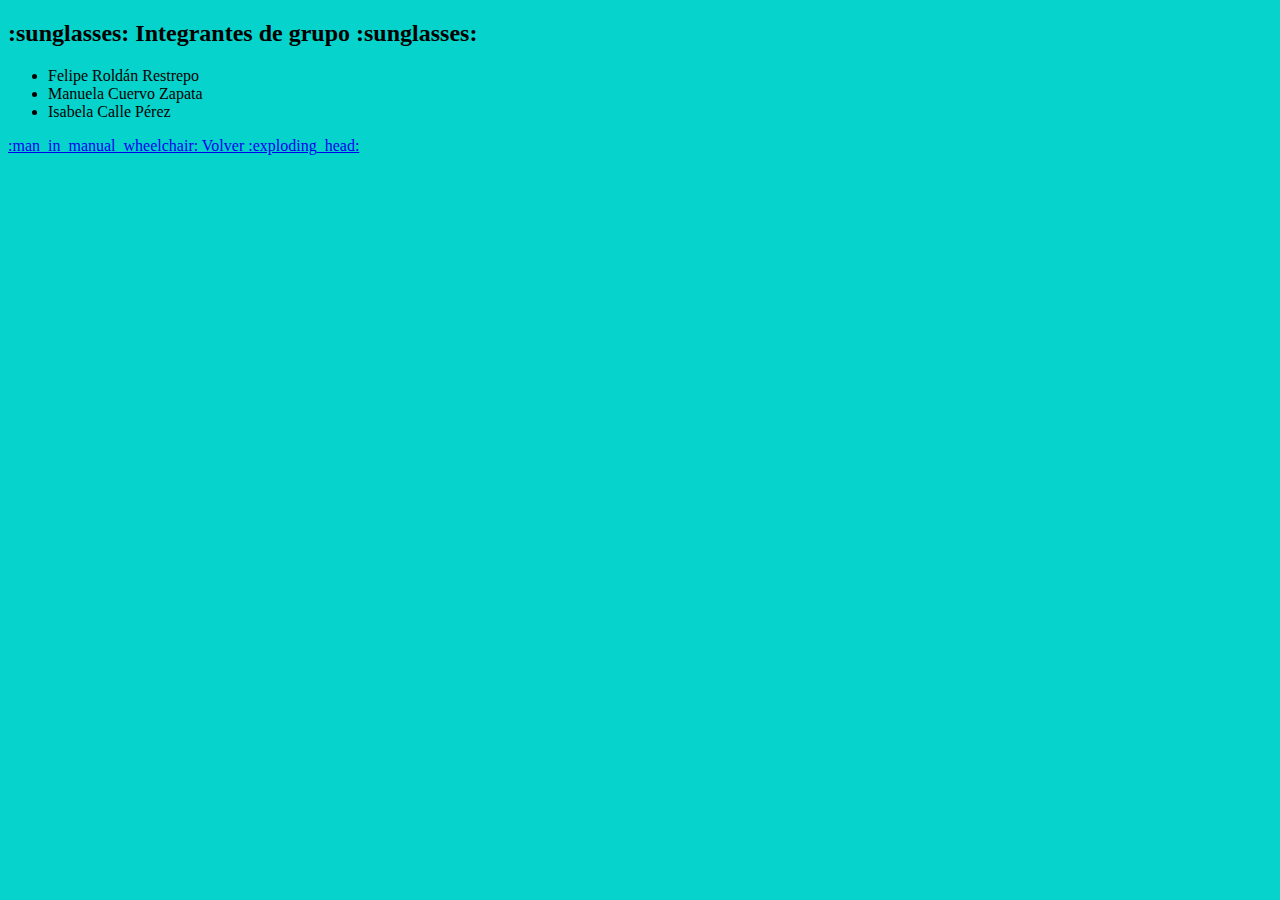
==== creditos.html @ 01328aae "creditos" ====
<!DOCTYPE html>
<html lang="en">
<head>
    <meta charset="UTF-8">
    <meta name="viewport" content="width=device-width, initial-scale=1.0">
    <link rel="stylesheet" href="css/main.css">
    <title>:: Craps ::</title>
</head>
<body>
    <div class="creditos">
        <h2>:sunglasses: Integrantes de grupo :sunglasses:</h2>
        <ul>
            <li>Felipe Roldán Restrepo</li>
            <li>Manuela Cuervo Zapata</li>
            <li>Isabela Calle Pérez</li>
        </ul>
    </div>
    <div class="szs">
    <a href="index.html">:man_in_manual_wheelchair: Volver :exploding_head:</a>
    </div>
</body>
</html>
---- css/main.css ----
body{
    background-color: #06D3CC; 
}
.dado{
background-image:url(https://i.pinimg.com/originals/0b/61/ba/0b61ba096406865f0e76a9b07e36dc69.png);
background-position:-803px;
width:157px;
height:206px;
}
#contenedor_dados{
display:flex;
width:315px;
margin:0 auto;
}



#boton_tirar{
display:block;
width:100px;
height:60px;
margin:10px auto;
background-color:#A62E2E;
color:#F2D857;
border:0;
border-radius:20px;
cursor:pointer;
}
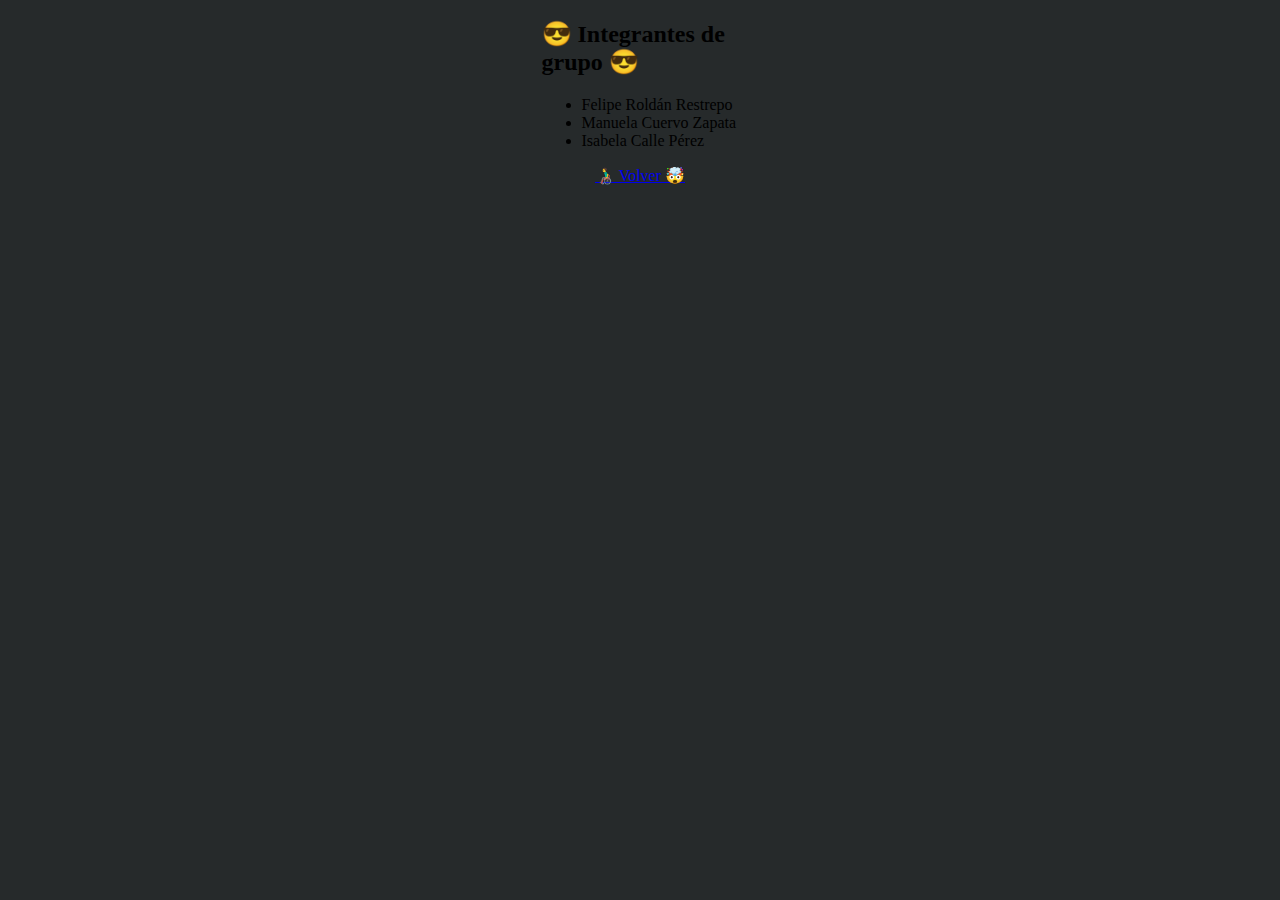
==== commit 3f812a85: "Avance del juego condiciones, cuadro animado, link para creditos" ====
--- a/creditos.html
+++ b/creditos.html
@@ -8,7 +8,7 @@
 </head>
 <body>
     <div class="creditos">
-        <h2>:sunglasses: Integrantes de grupo :sunglasses:</h2>
+        <h2>😎 Integrantes de grupo 😎</h2>
         <ul>
             <li>Felipe Roldán Restrepo</li>
             <li>Manuela Cuervo Zapata</li>
@@ -16,7 +16,7 @@
         </ul>
     </div>
     <div class="szs">
-    <a href="index.html">:man_in_manual_wheelchair: Volver :exploding_head:</a>
+    <a href="index.html"> 👨‍🦽 Volver 🤯</a>
     </div>
 </body>
 </html>--- a/css/main.css
+++ b/css/main.css
@@ -1,28 +1,129 @@
 body{
-    background-color: #06D3CC; 
+    background-color: #262a2b; 
 }
 .dado{
-background-image:url(https://i.pinimg.com/originals/0b/61/ba/0b61ba096406865f0e76a9b07e36dc69.png);
-background-position:-803px;
-width:157px;
-height:206px;
+  background-image:url(https://i.pinimg.com/originals/0b/61/ba/0b61ba096406865f0e76a9b07e36dc69.png);
+  background-position:-803px;
+  width:157px;
+  height:156px;
 }
 #contenedor_dados{
-display:flex;
-width:315px;
-margin:0 auto;
+  display:flex;
+  width:315px;
+  margin:0 auto;
+}
+#boton_tirar{
+  display:block;
+  width:100px;
+  height:60px;
+  margin:10px auto;
+  background-color:#A62E2E;
+  color:#F2D857;
+  border:0;
+  border-radius:10px;
+  cursor:pointer;
+}
+.creditos{
+  margin:0 auto;
+  width: 197px;
+}
+.szs{
+  width:150px;
+  margin:0 auto; 
+  text-align: center;
 }
 
+#titulo{
+  margin: 0 auto;
+  width: 200px;
+  margin-bottom: 40px;
+  color:#0081a7;
+}
+#mensaje_texto{
+  position: absolute;
+  top: 30px;
+  left: 40px;
+  width: 255px;
+  height: 140px;
+}
 
-
-#boton_tirar{
-display:block;
-width:100px;
-height:60px;
-margin:10px auto;
-background-color:#A62E2E;
-color:#F2D857;
-border:0;
-border-radius:20px;
-cursor:pointer;
+body{
+  margin: 0;
+  padding: 0;
+}
+.show{
+  display:block;
+}
+.hidden{
+  display:none;
+}
+.ligthbox{
+  position: fixed;
+  top:0px;
+  left:0px;
+  width: 100%;
+  height: 100%;
+  background:rgba(0,0,0,.6);
+}
+.login_content{
+  position: relative;
+  background-color: #fed9b7;
+  width: 353px;
+  height: 230px;
+  margin-right: auto;
+  margin-left: auto;
+  top:50%;
+  margin-top: -115px;
+  border-radius: 5%;
+}
+.close_button{
+  position: absolute;
+  background-color: #f07167;
+  top: 10px;
+  right: 10px;
+  color: white;
+  width: 40px;
+  height: 40px;
+  text-align: center;
+  border-radius: 20px;
+  cursor: pointer;
+  font-size: 23px;
+  line-height: 34px;
+  font-family: verdana;
+}
+.close_button:hover{
+  background-color: white;
+  color: #0081a7;
+}
+#input_name{
+  position: absolute;
+  top: 70px;
+  left: 60px;
+  width: 210px;
+  height: 28px;
+  border-radius: 6px;
+}
+#input_password{
+  position: absolute;
+  top: 113px;
+  left: 60px;
+  width: 210px;
+  height: 28px;
+  border-radius: 6px;
+}
+#button_login{
+  position: absolute;
+  top: 160px;
+  left: 60px;
+  width: 110px;
+  height: 40px;
+  border-radius: 5px;
+}
+#button_cancel{
+  position: absolute;
+  top: 160px;
+  left: 175px;
+  width: 101px;
+  height: 40px;
+  border-radius: 5px;
 }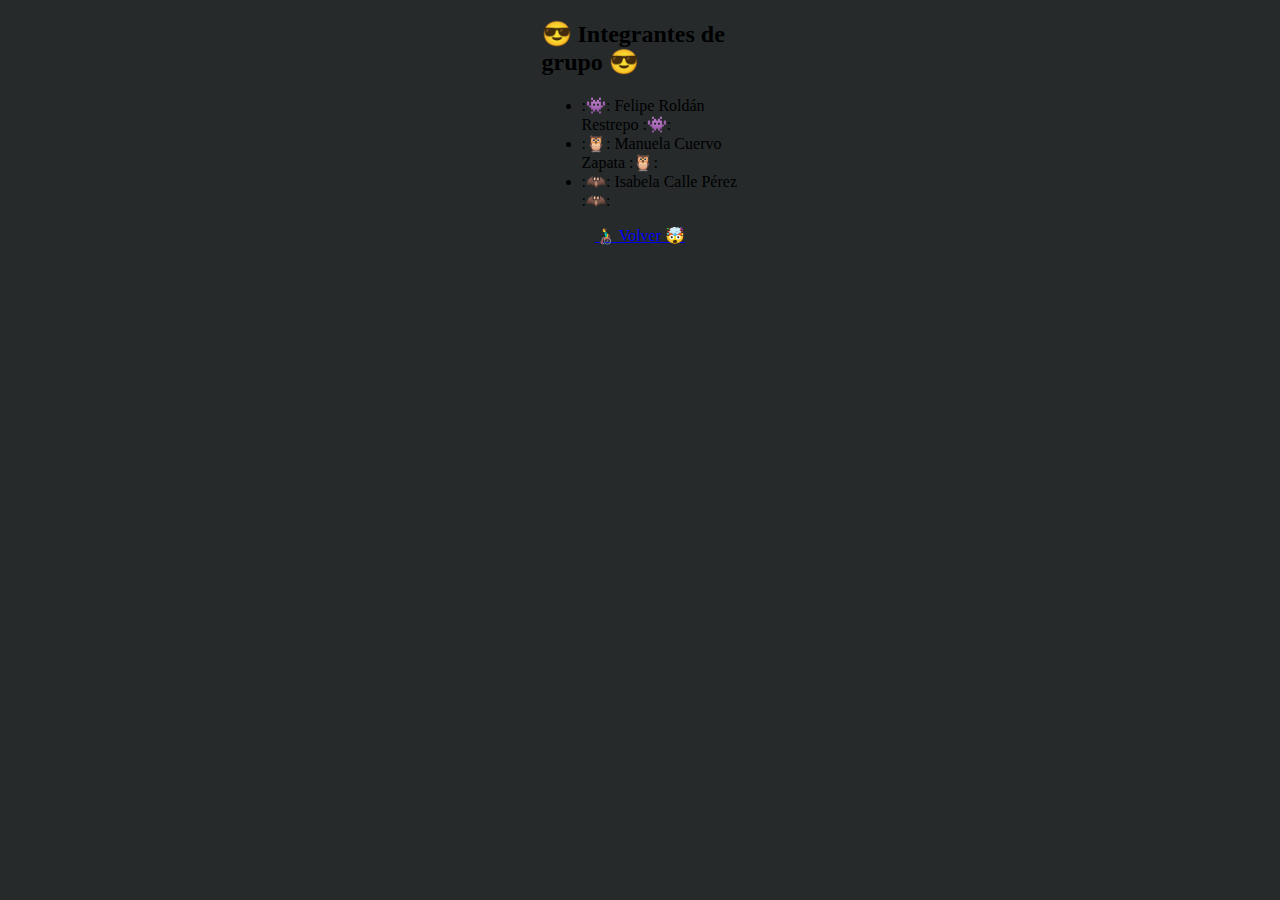
==== commit aa88bf7e: "actualizacion creditos" ====
--- a/creditos.html
+++ b/creditos.html
@@ -10,9 +10,9 @@
     <div class="creditos">
         <h2>😎 Integrantes de grupo 😎</h2>
         <ul>
-            <li>Felipe Roldán Restrepo</li>
-            <li>Manuela Cuervo Zapata</li>
-            <li>Isabela Calle Pérez</li>
+            <li>:👾: Felipe Roldán Restrepo :👾:</li>
+            <li>:🦉: Manuela Cuervo Zapata :🦉:</li>
+            <li>:🦇: Isabela Calle Pérez :🦇:</li>
         </ul>
     </div>
     <div class="szs">
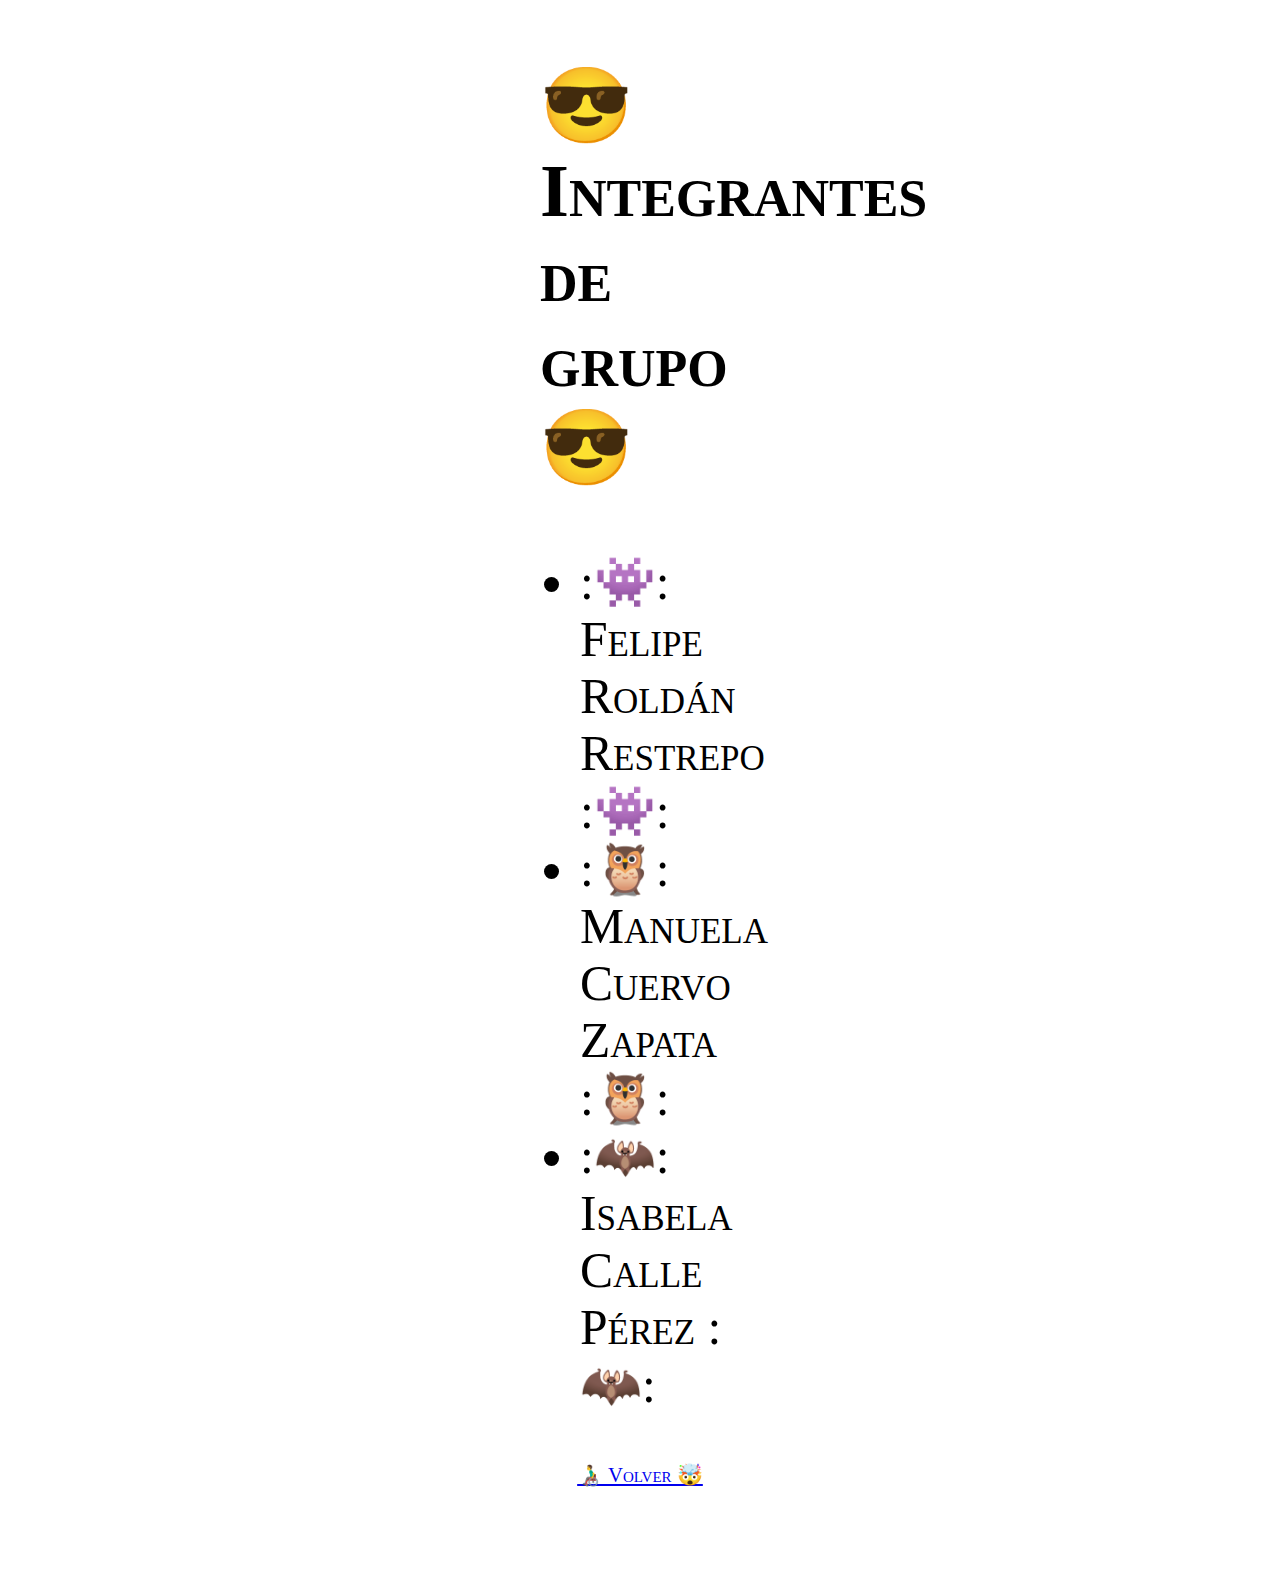
==== commit e0b81689: "Por fin, Codigo dados js final" ====
--- a/creditos.html
+++ b/creditos.html
@@ -1,22 +1,22 @@
 <!DOCTYPE html>
 <html lang="en">
 <head>
-    <meta charset="UTF-8">
-    <meta name="viewport" content="width=device-width, initial-scale=1.0">
-    <link rel="stylesheet" href="css/main.css">
-    <title>:: Craps ::</title>
+<meta charset="UTF-8">
+<meta name="viewport" content="width=device-width, initial-scale=1.0">
+<link rel="stylesheet" href="css/main.css">
+<title>:: Craps ::</title>
 </head>
 <body>
-    <div class="creditos">
-        <h2>😎 Integrantes de grupo 😎</h2>
-        <ul>
-            <li>:👾: Felipe Roldán Restrepo :👾:</li>
-            <li>:🦉: Manuela Cuervo Zapata :🦉:</li>
-            <li>:🦇: Isabela Calle Pérez :🦇:</li>
-        </ul>
-    </div>
-    <div class="szs">
-    <a href="index.html"> 👨‍🦽 Volver 🤯</a>
-    </div>
+<div class="creditos">
+    <h2>😎 Integrantes de grupo 😎</h2>
+    <ul>
+        <li>:👾: Felipe Roldán Restrepo :👾:</li>
+        <li>:🦉: Manuela Cuervo Zapata :🦉:</li>
+        <li>:🦇: Isabela Calle Pérez :🦇:</li>
+    </ul>
+</div>
+<div class="szs">
+<a href="index.html"> 👨‍🦽 Volver 🤯</a>
+</div>
 </body>
 </html>--- a/css/main.css
+++ b/css/main.css
@@ -1,129 +1,154 @@
 body{
-    background-color: #262a2b; 
-}
+   background-image:url(https://media1.tenor.com/images/a8937d9bc6ddda79dc00e86f10cca1b8/tenor.gif?itemid=12992912); }
+ 
+
 .dado{
-  background-image:url(https://i.pinimg.com/originals/0b/61/ba/0b61ba096406865f0e76a9b07e36dc69.png);
-  background-position:-803px;
-  width:157px;
-  height:156px;
+background-image:url(https://i.pinimg.com/originals/0b/61/ba/0b61ba096406865f0e76a9b07e36dc69.png);
+background-position:-803px;
+width:257px;
+height:380px;
 }
 #contenedor_dados{
-  display:flex;
-  width:315px;
-  margin:0 auto;
+display:flex;
+width:315px;
+margin:0 auto;
 }
 #boton_tirar{
-  display:block;
-  width:100px;
-  height:60px;
-  margin:10px auto;
-  background-color:#A62E2E;
-  color:#F2D857;
-  border:0;
-  border-radius:10px;
-  cursor:pointer;
+font:small-caps 210% cambria;
+display:block;
+top: 500px;
+width:200px;
+height:60px;
+margin:0px auto;
+background-color:#457B9D;
+color:#262a2b;
+border:0;
+border-radius:100px;
+cursor:pointer;
 }
 .creditos{
-  margin:0 auto;
-  width: 197px;
+font:small-caps 310% cambria;
+margin:0 auto;
+width: 200px;
+margin-top: 40px
 }
 .szs{
-  width:150px;
-  margin:0 auto; 
-  text-align: center;
+font:small-caps 130% cambria;
+width:550px;
+margin:0 auto; 
+text-align: center;
+ margin-bottom:90px
 }
 
 #titulo{
-  margin: 0 auto;
-  width: 200px;
-  margin-bottom: 40px;
-  color:#0081a7;
+font:small-caps 510% cambria;
+margin: 0 auto;
+width: 600px;
+margin-bottom: 40px;
+text-align: center;
+background-color:#262a2b;
+color:#8dc3e1;
+ margin-top: 65px
 }
 #mensaje_texto{
-  position: absolute;
-  top: 30px;
-  left: 40px;
-  width: 255px;
-  height: 140px;
+position: absolute;
+top: 30px;
+left: 40px;
+width: 255px;
+height: 140px;
 }
 
 body{
-  margin: 0;
-  padding: 0;
+margin: 0;
+padding: 0;
 }
 .show{
-  display:block;
+display:block;
 }
 .hidden{
-  display:none;
+display:none;
 }
 .ligthbox{
-  position: fixed;
-  top:0px;
-  left:0px;
-  width: 100%;
-  height: 100%;
-  background:rgba(0,0,0,.6);
+position: fixed;
+top:0px;
+left:0px;
+width: 100%;
+height: 100%;
+background:rgba(0,0,0,.6);
 }
 .login_content{
-  position: relative;
-  background-color: #fed9b7;
-  width: 353px;
-  height: 230px;
-  margin-right: auto;
-  margin-left: auto;
-  top:50%;
-  margin-top: -115px;
-  border-radius: 5%;
+position: relative;
+background-color: #fed9b7;
+width: 353px;
+height: 230px;
+margin-right: auto;
+margin-left: auto;
+top:50%;
+margin-top: -115px;
+border-radius: 5%;
 }
 .close_button{
-  position: absolute;
-  background-color: #f07167;
-  top: 10px;
-  right: 10px;
-  color: white;
-  width: 40px;
-  height: 40px;
-  text-align: center;
-  border-radius: 20px;
-  cursor: pointer;
-  font-size: 23px;
-  line-height: 34px;
-  font-family: verdana;
+position: absolute;
+background-color: #f07167;
+top: 10px;
+right: 10px;
+color: white;
+width: 40px;
+height: 40px;
+text-align: center;
+border-radius: 20px;
+cursor: pointer;
+font-size: 23px;
+line-height: 34px;
+font-family: verdana;
 }
 .close_button:hover{
-  background-color: white;
-  color: #0081a7;
+background-color: white;
+color: #0081a7;
 }
 #input_name{
-  position: absolute;
-  top: 70px;
-  left: 60px;
-  width: 210px;
-  height: 28px;
-  border-radius: 6px;
+position: absolute;
+top: 70px;
+left: 60px;
+width: 210px;
+height: 28px;
+border-radius: 6px;
 }
 #input_password{
-  position: absolute;
-  top: 113px;
-  left: 60px;
-  width: 210px;
-  height: 28px;
-  border-radius: 6px;
+position: absolute;
+top: 113px;
+left: 60px;
+width: 210px;
+height: 28px;
+border-radius: 6px;
 }
 #button_login{
-  position: absolute;
-  top: 160px;
-  left: 60px;
-  width: 110px;
-  height: 40px;
-  border-radius: 5px;
+position: absolute;
+top: 160px;
+left: 60px;
+width: 110px;
+height: 40px;
+border-radius: 5px;
 }
 #button_cancel{
-  position: absolute;
-  top: 160px;
-  left: 175px;
-  width: 101px;
-  height: 40px;
-  border-radius: 5px;
+position: absolute;
+top: 160px;
+left: 175px;
+width: 101px;
+height: 40px;
+border-radius: 5px;
+
+}
+
+#instrucciones{ 
+
+
+position: absolute;
+top: 200px;
+left: 0px;
+width: 390px;
+height: 390px;
+border-radius: 50px;
+
+
 }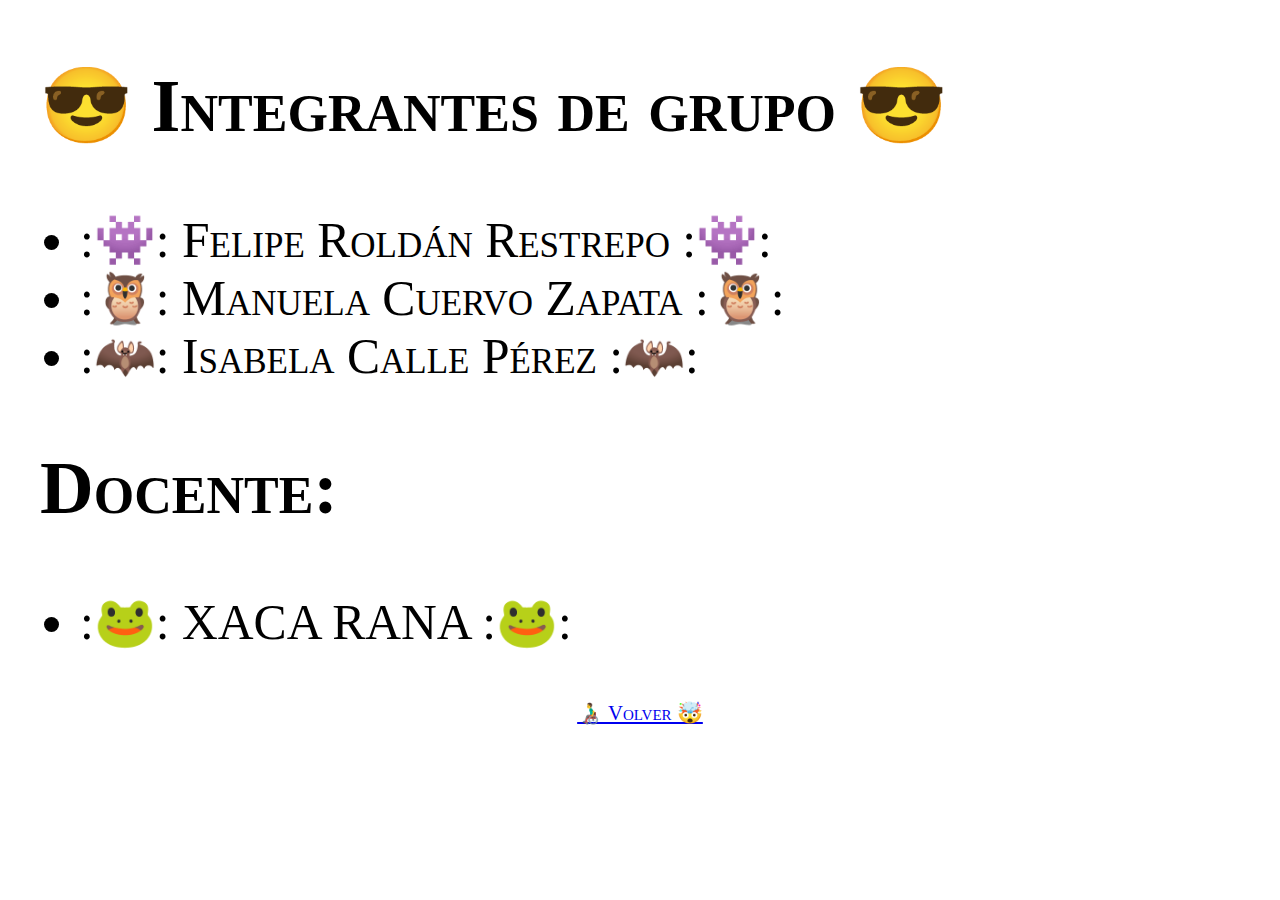
==== commit 1ffbbea0: "actualización créditos" ====
--- a/creditos.html
+++ b/creditos.html
@@ -8,12 +8,16 @@
 </head>
 <body>
 <div class="creditos">
-    <h2>😎 Integrantes de grupo 😎</h2>
-    <ul>
-        <li>:👾: Felipe Roldán Restrepo :👾:</li>
-        <li>:🦉: Manuela Cuervo Zapata :🦉:</li>
-        <li>:🦇: Isabela Calle Pérez :🦇:</li>
-    </ul>
+<h2>😎 Integrantes de grupo 😎</h2>
+<ul>
+    <li>:👾: Felipe Roldán Restrepo :👾:</li>
+    <li>:🦉: Manuela Cuervo Zapata :🦉:</li>
+    <li>:🦇: Isabela Calle Pérez :🦇:</li>
+</ul>
+<h2>Docente:</h2>
+<ul>
+    <li>:🐸: XACA RANA :🐸:</li>
+   </ul>
 </div>
 <div class="szs">
 <a href="index.html"> 👨‍🦽 Volver 🤯</a>
--- a/css/main.css
+++ b/css/main.css
@@ -1,6 +1,6 @@
 body{
-   background-image:url(https://media1.tenor.com/images/a8937d9bc6ddda79dc00e86f10cca1b8/tenor.gif?itemid=12992912); }
- 
+background-image:url(https://media1.tenor.com/images/a8937d9bc6ddda79dc00e86f10cca1b8/tenor.gif?itemid=12992912); }
+
 
 .dado{
 background-image:url(https://i.pinimg.com/originals/0b/61/ba/0b61ba096406865f0e76a9b07e36dc69.png);
@@ -26,10 +26,16 @@
 border-radius:100px;
 cursor:pointer;
 }
+#boton_tirar:hover {background-color::#457B9D}
+
+#boton_tirar:active {
+background-color: #F1FAEE;
+transform: translateY(4px);
+}
 .creditos{
 font:small-caps 310% cambria;
 margin:0 auto;
-width: 200px;
+width: 1200px;
 margin-top: 40px
 }
 .szs{
@@ -37,7 +43,7 @@
 width:550px;
 margin:0 auto; 
 text-align: center;
- margin-bottom:90px
+margin-bottom:90px
 }
 
 #titulo{
@@ -48,7 +54,7 @@
 text-align: center;
 background-color:#262a2b;
 color:#8dc3e1;
- margin-top: 65px
+margin-top: 65px
 }
 #mensaje_texto{
 position: absolute;
@@ -148,7 +154,7 @@
 left: 0px;
 width: 390px;
 height: 390px;
-border-radius: 50px;
+border-radius: 0px;
 
 
 }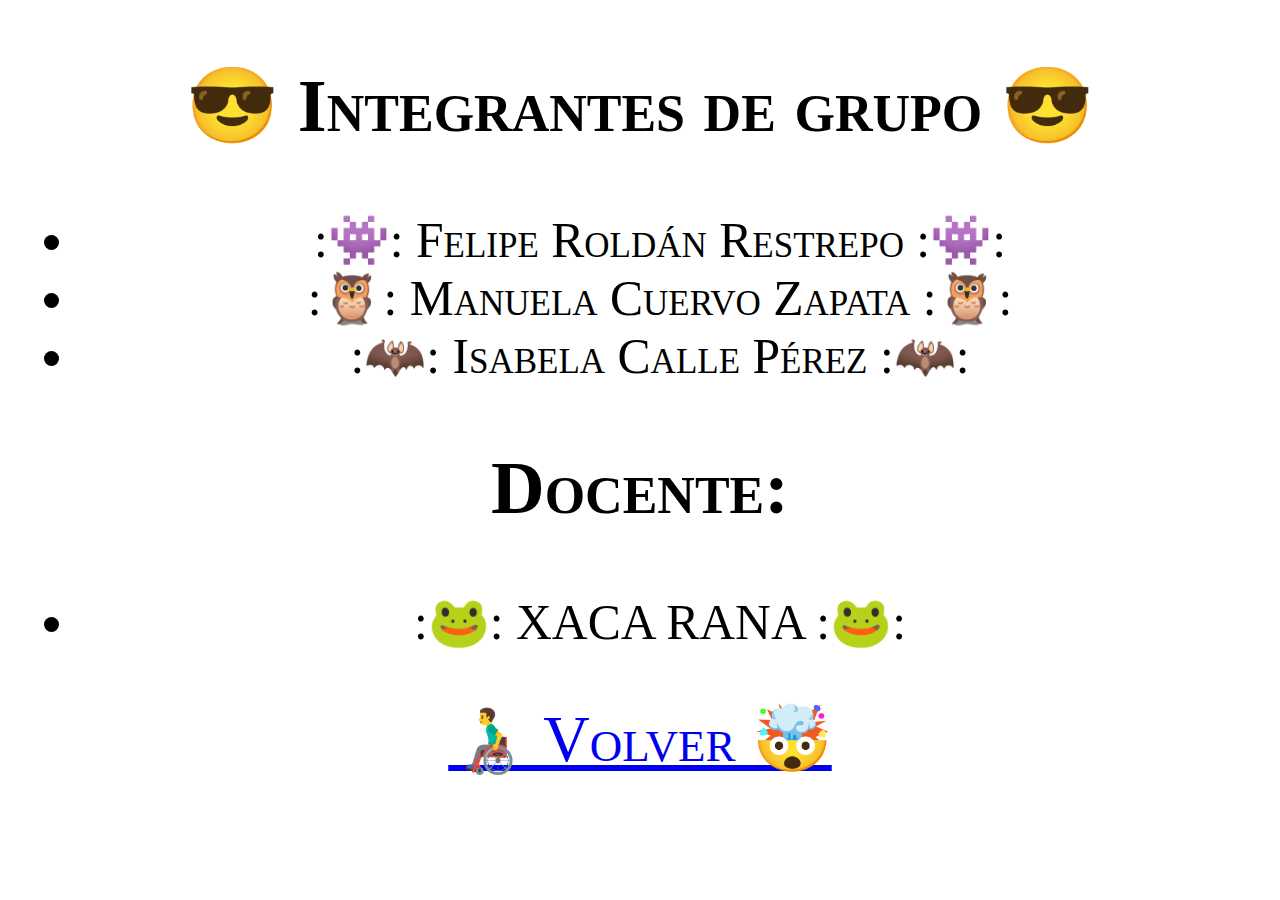
==== commit 4ac31a5c: "audios 1.0" ====
--- a/creditos.html
+++ b/creditos.html
@@ -18,9 +18,10 @@
 <ul>
     <li>:🐸: XACA RANA :🐸:</li>
    </ul>
-</div>
+<div id=demobox></div>
 <div class="szs">
 <a href="index.html"> 👨‍🦽 Volver 🤯</a>
 </div>
 </body>
+</div>
 </html>--- a/css/main.css
+++ b/css/main.css
@@ -1,6 +1,5 @@
 body{
 background-image:url(https://media1.tenor.com/images/a8937d9bc6ddda79dc00e86f10cca1b8/tenor.gif?itemid=12992912); }
-
 
 .dado{
 background-image:url(https://i.pinimg.com/originals/0b/61/ba/0b61ba096406865f0e76a9b07e36dc69.png);
@@ -34,9 +33,11 @@
 }
 .creditos{
 font:small-caps 310% cambria;
+color-font: #F1FAEE;
 margin:0 auto;
 width: 1200px;
-margin-top: 40px
+margin-top: 40px;
+text-align: center;
 }
 .szs{
 font:small-caps 130% cambria;
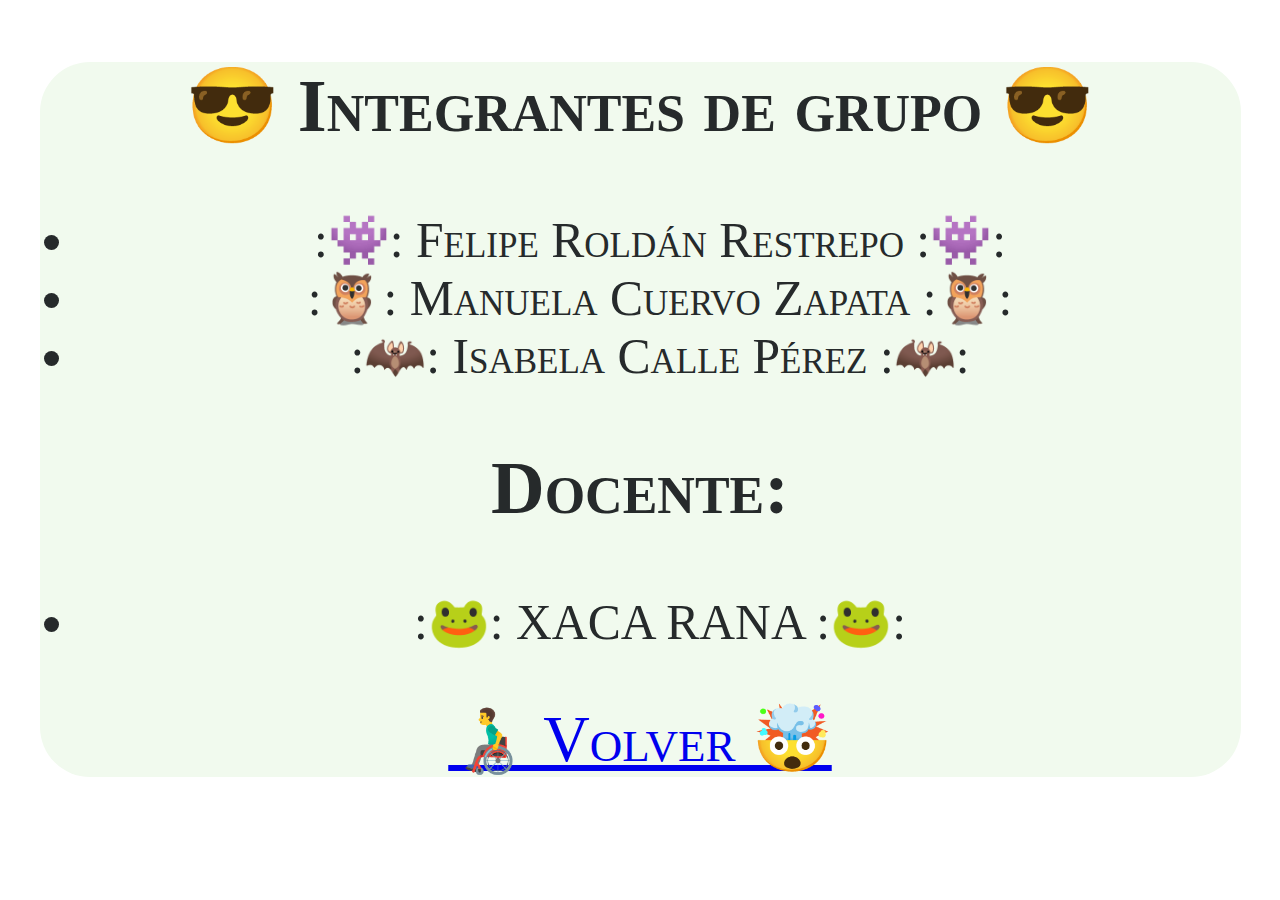
==== commit de1e0541: "color creditos" ====
--- a/creditos.html
+++ b/creditos.html
@@ -18,7 +18,6 @@
 <ul>
     <li>:🐸: XACA RANA :🐸:</li>
    </ul>
-<div id=demobox></div>
 <div class="szs">
 <a href="index.html"> 👨‍🦽 Volver 🤯</a>
 </div>
--- a/css/main.css
+++ b/css/main.css
@@ -33,11 +33,14 @@
 }
 .creditos{
 font:small-caps 310% cambria;
-color-font: #F1FAEE;
+color: #262a2b;
 margin:0 auto;
 width: 1200px;
 margin-top: 40px;
 text-align: center;
+background-color:#F1FAEE;
+width: 1201px;
+border-radius: 50px;
 }
 .szs{
 font:small-caps 130% cambria;
